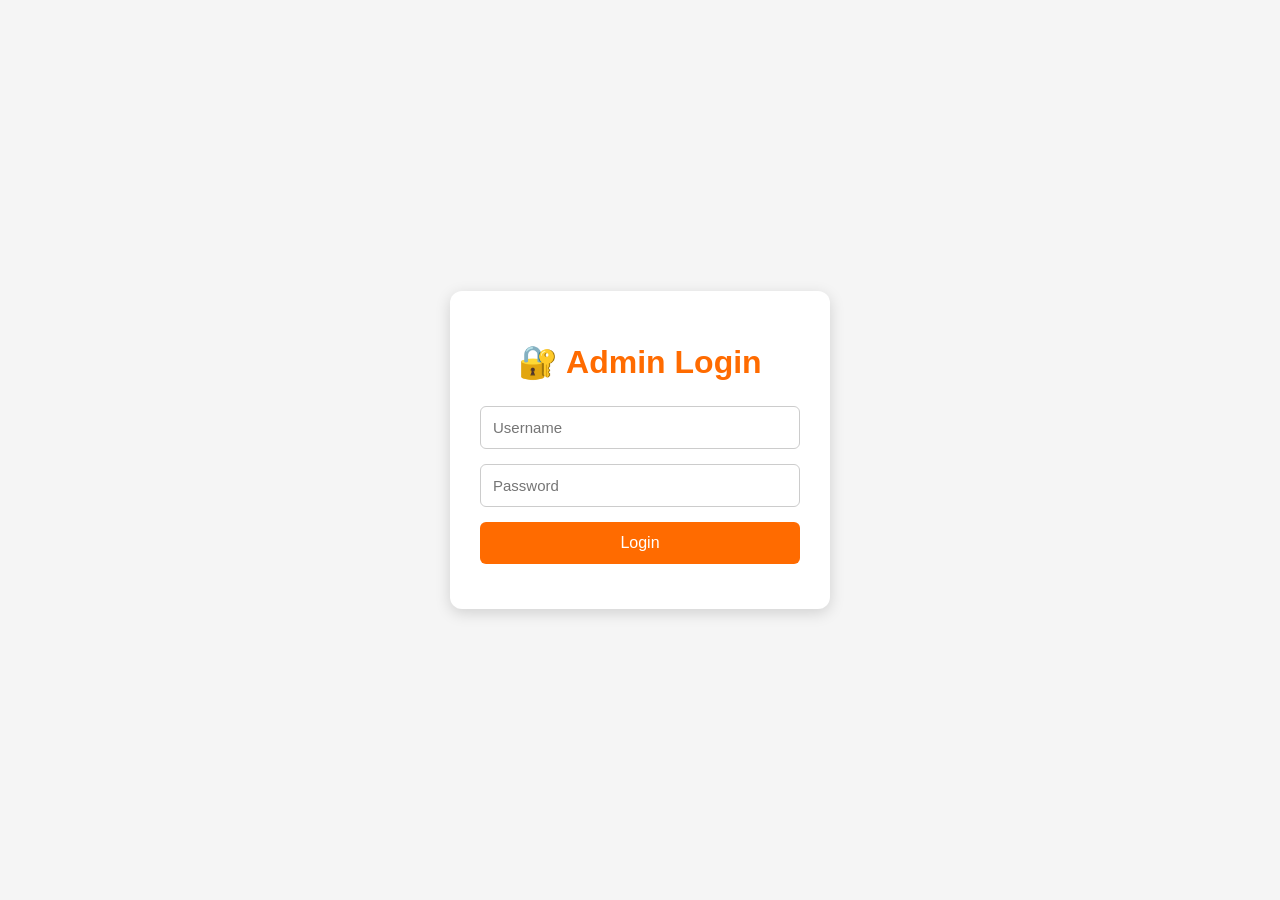
==== admin.html @ bb7f9548 "Add files via upload" ====
<!DOCTYPE html>

<script>
    const adminToken = localStorage.getItem("adminToken");

    if (!adminToken) {
        window.location.href = "admin-login.html";
    }
</script>

<html>

<head>

    <title>Call Assistant - Admin Dashboard</title>

    <style>

        body {
            font-family: Arial, sans-serif;
            margin: 0;
            padding: 20px;
            background: #f5f5f5;
        }

        h1 {
            text-align: center;
            color: #333;
        }

        h2 {
            color: #333;
        }

        table {
            width: 100%;
            border-collapse: collapse;
            background: white;
            margin-top: 20px;
        }

        th,
        td {
            border: 1px solid #ddd;
            padding: 12px;
            text-align: left;
        }

        th {
            background: #ff6b00;
            color: white;
        }

        tr:nth-child(even) {
            background: #f9f9f9;
        }

        #message,
        #userMessage {
            text-align: center;
            margin-top: 20px;
            font-size: 18px;
        }

        /* STATISTICS */

        #stats {
            display: flex;
            flex-wrap: wrap;
            justify-content: center;
            gap: 15px;
            margin: 25px 0;
        }

        .stat-card {
            width: 150px;
            padding: 20px;
            background: white;
            border-radius: 12px;
            text-align: center;
            font-size: 16px;
            box-shadow: 0 4px 12px rgba(0,0,0,0.12);
        }

        .stat-card strong {
            font-size: 28px;
            color: #ff6b00;
        }

        /* BUTTONS */

        .main-button {
            display: block;
            margin: 15px auto;
            padding: 11px 22px;
            background: #ff6b00;
            color: white;
            border: none;
            border-radius: 7px;
            cursor: pointer;
            font-weight: bold;
            font-size: 15px;
        }

        .main-button:hover {
            background: #e85d00;
        }

        /* SEARCH */

        .search-box {
            width: 90%;
            max-width: 500px;
            padding: 12px;
            margin: 15px auto;
            display: block;
            border: 1px solid #ccc;
            border-radius: 6px;
            font-size: 16px;
        }

        /* NEW BOOKING FORM */

        #newBookingBox {
            display: none;
            max-width: 600px;
            margin: 25px auto;
            padding: 25px;
            background: white;
            border-radius: 15px;
            box-shadow: 0 4px 15px rgba(0,0,0,0.15);
        }

        #newBookingBox h2 {
            text-align: center;
            color: #ff6b00;
        }

        .booking-input {
            width: 100%;
            box-sizing: border-box;
            padding: 12px;
            margin: 8px 0;
            border: 1px solid #ccc;
            border-radius: 7px;
            font-size: 15px;
        }

        .booking-textarea {
            width: 100%;
            box-sizing: border-box;
            height: 90px;
            padding: 12px;
            margin: 8px 0;
            border: 1px solid #ccc;
            border-radius: 7px;
            font-size: 15px;
            resize: vertical;
        }

        .form-buttons {
            text-align: center;
            margin-top: 15px;
        }

        .save-button {
            background: #28a745;
            color: white;
            border: none;
            padding: 11px 20px;
            border-radius: 7px;
            cursor: pointer;
            font-weight: bold;
            margin: 5px;
        }

        .cancel-button {
            background: #dc3545;
            color: white;
            border: none;
            padding: 11px 20px;
            border-radius: 7px;
            cursor: pointer;
            font-weight: bold;
            margin: 5px;
        }

        /* MOBILE */

        @media (max-width: 700px) {

    body {
        padding: 10px;
    }

    h1 {
        font-size: 22px;
    }

    h2 {
        font-size: 20px;
    }

    #stats {
        display: grid;
        grid-template-columns: 1fr 1fr;
        gap: 10px;
    }

    .stat-card {
        width: auto;
        padding: 15px 8px;
        font-size: 13px;
    }

    .stat-card strong {
        font-size: 24px;
    }

    .main-button {
        width: 90%;
        font-size: 15px;
    }

    .search-box {
        width: 90%;
        font-size: 14px;
    }

    #newBookingBox {
        width: auto;
        margin: 20px 5px;
        padding: 18px;
    }

    .booking-input,
    .booking-textarea {
        font-size: 14px;
    }

    table {
        min-width: 900px;
    }

    th,
    td {
        padding: 8px;
        font-size: 13px;
    }

    .save-button,
    .cancel-button {
        width: 90%;
        margin: 5px auto;
    }

}
    </style>

</head>


<body>

    <h1>📋 Call Assistant - Admin Dashboard</h1>


    <!-- STATISTICS -->

    <div id="stats">

        <div class="stat-card">
            📋
            <br>
            <strong id="totalBookings">0</strong>
            <br>
            Total Bookings
        </div>

        <div class="stat-card">
            👥
            <br>
            <strong id="totalUsers">0</strong>
            <br>
            Total Users
        </div>

        <div class="stat-card">
            🟡
            <br>
            <strong id="pendingBookings">0</strong>
            <br>
            Pending
        </div>

        <div class="stat-card">
            🟢
            <br>
            <strong id="acceptedBookings">0</strong>
            <br>
            Accepted
        </div>

        <div class="stat-card">
            🔵
            <br>
            <strong id="completedBookings">0</strong>
            <br>
            Completed
        </div>

    </div>


    <!-- BUTTONS -->

    <button class="main-button" onclick="showNewBooking()">
        ➕ New Booking
    </button>

    <button class="main-button" onclick="logout()">
        🚪 Logout
    </button>


    <!-- NEW BOOKING FORM -->

    <div id="newBookingBox">

        <h2>➕ Create New Booking</h2>

        <form id="newBookingForm">

            <input
                type="text"
                id="newName"
                class="booking-input"
                placeholder="Customer Name"
                required
            >

            <input
                type="tel"
                id="newPhone"
                class="booking-input"
                placeholder="Phone Number"
                required
            >

            <select
                id="newService"
                class="booking-input"
                required
            >
                <option value="">Select Service</option>
                <option value="Shopping Assistance">
                    Shopping Assistance
                </option>
                <option value="Pick Up & Drop">
                    Pick Up & Drop
                </option>
                <option value="Home Assistance">
                    Home Assistance
                </option>
                <option value="Personal Tasks">
                    Personal Tasks
                </option>
            </select>

            <input
                type="date"
                id="newDate"
                class="booking-input"
                required
            >

            <input
                type="text"
                id="newLocation"
                class="booking-input"
                placeholder="Location"
                required
            >

            <textarea
                id="newRequest"
                class="booking-textarea"
                placeholder="Customer Request"
            ></textarea>

            <div class="form-buttons">

                <button
                    type="submit"
                    class="save-button"
                >
                    💾 Save Booking
                </button>

                <button
                    type="button"
                    class="cancel-button"
                    onclick="hideNewBooking()"
                >
                    ❌ Cancel
                </button>

            </div>

        </form>

    </div>


    <!-- BOOKINGS -->

    <div id="message">
        Loading bookings...
    </div>


    <input
        type="text"
        id="searchBooking"
        class="search-box"
        placeholder="🔎 Search by name, phone, service or location"
    >


    <div style="overflow-x:auto;">

        <table id="bookingTable">

            <thead>

                <tr>
                    <th>ID</th>
                    <th>Name</th>
                    <th>Phone</th>
                    <th>Service</th>
                    <th>Date</th>
                    <th>Location</th>
                    <th>Request</th>
                    <th>Status</th>
                    <th>Action</th>
                </tr>

            </thead>

            <tbody id="bookingBody">
            </tbody>

        </table>

    </div>


    <!-- REGISTERED USERS -->

    <h2 style="text-align:center; margin-top:40px;">
        👥 Registered Users
    </h2>


    <input
        type="text"
        id="searchUsers"
        class="search-box"
        placeholder="🔎 Search users by name, email or phone"
    >


    <div id="userMessage">
        Loading users...
    </div>


    <div style="overflow-x:auto;">

        <table id="userTable">

            <thead>

                <tr>
                    <th>ID</th>
                    <th>Name</th>
                    <th>Email</th>
                    <th>Phone</th>
                </tr>

            </thead>

            <tbody id="userBody">
            </tbody>

        </table>

    </div>


<script>


/* LOGOUT */

function logout() {

    localStorage.removeItem("adminToken");

    window.location.href = "admin-login.html";

}


/* SHOW NEW BOOKING */

function showNewBooking() {

    document.getElementById("newBookingBox").style.display = "block";

    document.getElementById("newBookingBox").scrollIntoView({
        behavior: "smooth"
    });

}


/* HIDE NEW BOOKING */

function hideNewBooking() {

    document.getElementById("newBookingBox").style.display = "none";

}


/* CREATE NEW BOOKING */

document.getElementById("newBookingForm").addEventListener(
    "submit",
    async function(event) {

        event.preventDefault();

        const name =
            document.getElementById("newName").value;

        const phone =
            document.getElementById("newPhone").value;

        const service =
            document.getElementById("newService").value;

        const date =
            document.getElementById("newDate").value;

        const location =
            document.getElementById("newLocation").value;

        const request =
            document.getElementById("newRequest").value;


        try {

            const response = await fetch(
                "https://call-assistant-backend.onrender.com/bookings",
                {
                    method: "POST",

                    headers: {
                        "Content-Type": "application/json"
                    },

                    body: JSON.stringify({
                        name: name,
                        phone: phone,
                        service: service,
                        date: date,
                        location: location,
                        request: request
                    })
                }
            );


            const data = await response.json();


            if (data.success) {

                alert("✅ New booking created successfully!");

                document
                    .getElementById("newBookingForm")
                    .reset();

                hideNewBooking();

                loadBookings();

                loadStatistics();

            } else {

                alert(
                    data.message ||
                    "Booking could not be created."
                );

            }


        } catch (error) {

            console.error(error);

            alert(
                "❌ Could not connect to server."
            );

        }

    }
);


/* LOAD BOOKINGS */

async function loadBookings() {

    try {

        const response = await fetch(
            "https://call-assistant-backend.onrender.com/bookings",
            {
                headers: {
                    "Authorization":
                        "Bearer " +
                        localStorage.getItem("adminToken")
                }
            }
        );


        const data = await response.json();


        const tableBody =
            document.getElementById("bookingBody");

        const message =
            document.getElementById("message");


        tableBody.innerHTML = "";


        if (data.success) {

            message.innerText = "";


            data.bookings.forEach(booking => {

                const row =
                    document.createElement("tr");


                const currentStatus =
                    booking.status || "Pending";


                row.innerHTML = `

                    <td>${booking.id}</td>

                    <td>${booking.name}</td>

                    <td>${booking.phone}</td>

                    <td>${booking.service}</td>

                    <td>${booking.date}</td>

                    <td>${booking.location}</td>

                    <td>${booking.request || ""}</td>

                    <td>

                        <select
                            onchange="updateStatus(
                                ${booking.id},
                                this.value
                            )"
                        >

                            <option
                                value="Pending"
                                ${currentStatus === "Pending" ? "selected" : ""}
                            >
                                🟡 Pending
                            </option>

                            <option
                                value="Accepted"
                                ${currentStatus === "Accepted" ? "selected" : ""}
                            >
                                🟢 Accepted
                            </option>

                            <option
                                value="Completed"
                                ${currentStatus === "Completed" ? "selected" : ""}
                            >
                                🔵 Completed
                            </option>

                        </select>

                    </td>

                    <td>

                        <button
                            onclick="deleteBooking(${booking.id})"
                            style="
                                background:#dc3545;
                                color:white;
                                border:none;
                                padding:7px 10px;
                                border-radius:5px;
                                cursor:pointer;
                            "
                        >
                            🗑️ Delete
                        </button>

                    </td>

                `;


                tableBody.appendChild(row);

            });


        } else {

            message.innerText =
                "Unable to load bookings.";

        }


    } catch (error) {

        console.error(error);

        document.getElementById("message").innerText =
            "Error connecting to server.";

    }

}


/* BOOKING SEARCH */

document
    .getElementById("searchBooking")
    .addEventListener("input", function() {

        const searchText =
            this.value.toLowerCase();

        const rows =
            document.querySelectorAll(
                "#bookingBody tr"
            );


        rows.forEach(row => {

            const rowText =
                row.innerText.toLowerCase();

            row.style.display =
                rowText.includes(searchText)
                    ? ""
                    : "none";

        });

    });


/* UPDATE STATUS */

async function updateStatus(id, status) {

    const token =
        localStorage.getItem("adminToken");


    try {

        const response = await fetch(

            "https://call-assistant-backend.onrender.com/bookings/"
            + id
            + "/status",

            {
                method: "PUT",

                headers: {
                    "Content-Type": "application/json",
                    "Authorization":
                        "Bearer " + token
                },

                body: JSON.stringify({
                    status: status
                })

            }

        );


        const data =
            await response.json();


        if (data.success) {

            loadStatistics();

        } else {

            alert("Status update failed.");

        }


    } catch (error) {

        console.error(error);

        alert("Status update failed.");

    }

}


/* DELETE BOOKING */

async function deleteBooking(id) {

    const confirmDelete =
        confirm(
            "Are you sure you want to delete this booking?"
        );


    if (!confirmDelete) {
        return;
    }


    const token =
        localStorage.getItem("adminToken");


    try {

        const response = await fetch(

            "https://call-assistant-backend.onrender.com/bookings/"
            + id,

            {
                method: "DELETE",

                headers: {
                    "Authorization":
                        "Bearer " + token
                }
            }

        );


        const data =
            await response.json();


        if (data.success) {

            alert(
                "✅ Booking deleted successfully!"
            );

            loadBookings();

            loadStatistics();

        } else {

            alert("Delete failed.");

        }


    } catch (error) {

        console.error(error);

        alert("Delete failed.");

    }

}


/* LOAD REGISTERED USERS */

async function loadUsers() {

    try {

        const response = await fetch(
            "https://call-assistant-backend.onrender.com/users",
            {
                headers: {
                    "Authorization":
                        "Bearer " +
                        localStorage.getItem("adminToken")
                }
            }
        );


        const data =
            await response.json();


        const userBody =
            document.getElementById("userBody");

        const userMessage =
            document.getElementById("userMessage");


        userBody.innerHTML = "";


        if (data.success) {

            userMessage.innerText = "";


            data.users.forEach(user => {

                const row =
                    document.createElement("tr");


                row.innerHTML = `

                    <td>${user.id}</td>

                    <td>${user.name}</td>

                    <td>${user.email}</td>

                    <td>${user.phone}</td>

                `;


                userBody.appendChild(row);

            });


        } else {

            userMessage.innerText =
                "Unable to load users.";

        }


    } catch (error) {

        console.error(error);

        document.getElementById("userMessage").innerText =
            "Error connecting to server.";

    }

}


/* USER SEARCH */

document
    .getElementById("searchUsers")
    .addEventListener("input", function() {

        const searchText =
            this.value.toLowerCase();

        const rows =
            document.querySelectorAll(
                "#userBody tr"
            );


        rows.forEach(row => {

            const rowText =
                row.innerText.toLowerCase();

            row.style.display =
                rowText.includes(searchText)
                    ? ""
                    : "none";

        });

    });


/* STATISTICS */

async function loadStatistics() {

    const token =
        localStorage.getItem("adminToken");


    try {

        const bookingResponse =
            await fetch(
                "https://call-assistant-backend.onrender.com/bookings",
                {
                    headers: {
                        "Authorization":
                            "Bearer " + token
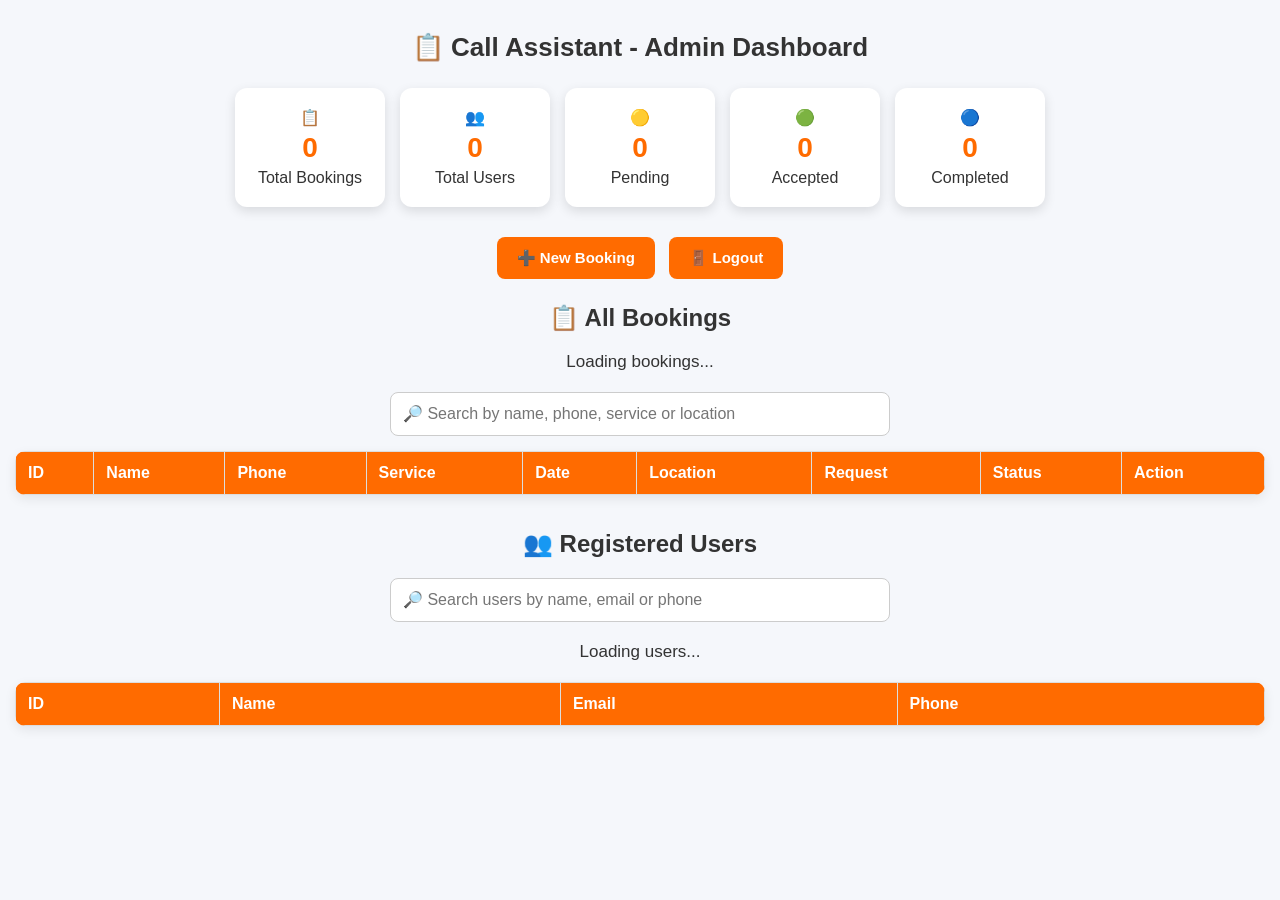
==== commit 1cb0d5f3: "Update admin.html" ====
--- a/admin.html
+++ b/admin.html
@@ -1,65 +1,55 @@
 <!DOCTYPE html>
-
-<script>
-    const adminToken = localStorage.getItem("adminToken");
-
-    if (!adminToken) {
-        window.location.href = "admin-login.html";
-    }
-</script>
-
 <html>
-
 <head>
-
     <title>Call Assistant - Admin Dashboard</title>
 
+    <meta name="viewport" content="width=device-width, initial-scale=1.0">
+
     <style>
+
+        * {
+            box-sizing: border-box;
+        }
 
         body {
             font-family: Arial, sans-serif;
             margin: 0;
-            padding: 20px;
-            background: #f5f5f5;
+            padding: 15px;
+            background: #f5f7fb;
+            color: #333;
         }
 
         h1 {
             text-align: center;
             color: #333;
+            font-size: 26px;
         }
 
         h2 {
             color: #333;
         }
 
-        table {
-            width: 100%;
-            border-collapse: collapse;
-            background: white;
-            margin-top: 20px;
-        }
-
-        th,
-        td {
-            border: 1px solid #ddd;
-            padding: 12px;
-            text-align: left;
-        }
-
-        th {
+        /* TOP BUTTONS */
+
+        .top-buttons {
+            text-align: center;
+            margin: 20px 0;
+        }
+
+        .top-buttons button {
             background: #ff6b00;
             color: white;
-        }
-
-        tr:nth-child(even) {
-            background: #f9f9f9;
-        }
-
-        #message,
-        #userMessage {
-            text-align: center;
-            margin-top: 20px;
-            font-size: 18px;
+            border: none;
+            padding: 12px 20px;
+            margin: 5px;
+            border-radius: 8px;
+            cursor: pointer;
+            font-weight: bold;
+            font-size: 15px;
+        }
+
+        .top-buttons button:hover {
+            background: #e85d00;
         }
 
         /* STATISTICS */
@@ -83,27 +73,18 @@
         }
 
         .stat-card strong {
+            display: inline-block;
+            margin: 5px 0;
             font-size: 28px;
             color: #ff6b00;
         }
 
-        /* BUTTONS */
-
-        .main-button {
-            display: block;
-            margin: 15px auto;
-            padding: 11px 22px;
-            background: #ff6b00;
-            color: white;
-            border: none;
-            border-radius: 7px;
-            cursor: pointer;
-            font-weight: bold;
-            font-size: 15px;
-        }
-
-        .main-button:hover {
-            background: #e85d00;
+        /* MESSAGES */
+
+        .message {
+            text-align: center;
+            margin: 20px 0;
+            font-size: 17px;
         }
 
         /* SEARCH */
@@ -115,155 +96,120 @@
             margin: 15px auto;
             display: block;
             border: 1px solid #ccc;
+            border-radius: 8px;
+            font-size: 16px;
+        }
+
+        /* TABLE */
+
+        .table-container {
+            width: 100%;
+            overflow-x: auto;
+            background: white;
+            border-radius: 10px;
+            box-shadow: 0 4px 12px rgba(0,0,0,0.08);
+            margin-bottom: 35px;
+        }
+
+        table {
+            width: 100%;
+            min-width: 900px;
+            border-collapse: collapse;
+            background: white;
+        }
+
+        th,
+        td {
+            border: 1px solid #ddd;
+            padding: 12px;
+            text-align: left;
+            white-space: nowrap;
+        }
+
+        th {
+            background: #ff6b00;
+            color: white;
+        }
+
+        tr:nth-child(even) {
+            background: #f9f9f9;
+        }
+
+        /* STATUS SELECT */
+
+        select {
+            padding: 7px;
             border-radius: 6px;
-            font-size: 16px;
-        }
-
-        /* NEW BOOKING FORM */
-
-        #newBookingBox {
-            display: none;
-            max-width: 600px;
-            margin: 25px auto;
-            padding: 25px;
-            background: white;
-            border-radius: 15px;
-            box-shadow: 0 4px 15px rgba(0,0,0,0.15);
-        }
-
-        #newBookingBox h2 {
-            text-align: center;
-            color: #ff6b00;
-        }
-
-        .booking-input {
-            width: 100%;
-            box-sizing: border-box;
-            padding: 12px;
-            margin: 8px 0;
             border: 1px solid #ccc;
-            border-radius: 7px;
-            font-size: 15px;
-        }
-
-        .booking-textarea {
-            width: 100%;
-            box-sizing: border-box;
-            height: 90px;
-            padding: 12px;
-            margin: 8px 0;
-            border: 1px solid #ccc;
-            border-radius: 7px;
-            font-size: 15px;
-            resize: vertical;
-        }
-
-        .form-buttons {
-            text-align: center;
-            margin-top: 15px;
-        }
-
-        .save-button {
-            background: #28a745;
-            color: white;
-            border: none;
-            padding: 11px 20px;
-            border-radius: 7px;
             cursor: pointer;
-            font-weight: bold;
-            margin: 5px;
-        }
-
-        .cancel-button {
+        }
+
+        /* DELETE BUTTON */
+
+        .delete-button {
             background: #dc3545;
             color: white;
             border: none;
-            padding: 11px 20px;
-            border-radius: 7px;
+            padding: 7px 10px;
+            border-radius: 5px;
             cursor: pointer;
-            font-weight: bold;
-            margin: 5px;
+        }
+
+        .delete-button:hover {
+            background: #bb2d3b;
         }
 
         /* MOBILE */
 
-        @media (max-width: 700px) {
-
-    body {
-        padding: 10px;
-    }
-
-    h1 {
-        font-size: 22px;
-    }
-
-    h2 {
-        font-size: 20px;
-    }
-
-    #stats {
-        display: grid;
-        grid-template-columns: 1fr 1fr;
-        gap: 10px;
-    }
-
-    .stat-card {
-        width: auto;
-        padding: 15px 8px;
-        font-size: 13px;
-    }
-
-    .stat-card strong {
-        font-size: 24px;
-    }
-
-    .main-button {
-        width: 90%;
-        font-size: 15px;
-    }
-
-    .search-box {
-        width: 90%;
-        font-size: 14px;
-    }
-
-    #newBookingBox {
-        width: auto;
-        margin: 20px 5px;
-        padding: 18px;
-    }
-
-    .booking-input,
-    .booking-textarea {
-        font-size: 14px;
-    }
-
-    table {
-        min-width: 900px;
-    }
-
-    th,
-    td {
-        padding: 8px;
-        font-size: 13px;
-    }
-
-    .save-button,
-    .cancel-button {
-        width: 90%;
-        margin: 5px auto;
-    }
-
-}
+        @media (max-width: 600px) {
+
+            body {
+                padding: 10px;
+            }
+
+            h1 {
+                font-size: 22px;
+            }
+
+            h2 {
+                font-size: 21px;
+            }
+
+            #stats {
+                gap: 10px;
+            }
+
+            .stat-card {
+                width: 135px;
+                padding: 15px 8px;
+                font-size: 14px;
+            }
+
+            .stat-card strong {
+                font-size: 24px;
+            }
+
+            .top-buttons button {
+                width: 90%;
+                max-width: 300px;
+            }
+
+            .search-box {
+                width: 95%;
+            }
+
+            th,
+            td {
+                padding: 10px;
+            }
+        }
+
     </style>
-
 </head>
 
-
 <body>
 
     <h1>📋 Call Assistant - Admin Dashboard</h1>
-
 
     <!-- STATISTICS -->
 
@@ -314,110 +260,28 @@
 
     <!-- BUTTONS -->
 
-    <button class="main-button" onclick="showNewBooking()">
-        ➕ New Booking
-    </button>
-
-    <button class="main-button" onclick="logout()">
-        🚪 Logout
-    </button>
-
-
-    <!-- NEW BOOKING FORM -->
-
-    <div id="newBookingBox">
-
-        <h2>➕ Create New Booking</h2>
-
-        <form id="newBookingForm">
-
-            <input
-                type="text"
-                id="newName"
-                class="booking-input"
-                placeholder="Customer Name"
-                required
-            >
-
-            <input
-                type="tel"
-                id="newPhone"
-                class="booking-input"
-                placeholder="Phone Number"
-                required
-            >
-
-            <select
-                id="newService"
-                class="booking-input"
-                required
-            >
-                <option value="">Select Service</option>
-                <option value="Shopping Assistance">
-                    Shopping Assistance
-                </option>
-                <option value="Pick Up & Drop">
-                    Pick Up & Drop
-                </option>
-                <option value="Home Assistance">
-                    Home Assistance
-                </option>
-                <option value="Personal Tasks">
-                    Personal Tasks
-                </option>
-            </select>
-
-            <input
-                type="date"
-                id="newDate"
-                class="booking-input"
-                required
-            >
-
-            <input
-                type="text"
-                id="newLocation"
-                class="booking-input"
-                placeholder="Location"
-                required
-            >
-
-            <textarea
-                id="newRequest"
-                class="booking-textarea"
-                placeholder="Customer Request"
-            ></textarea>
-
-            <div class="form-buttons">
-
-                <button
-                    type="submit"
-                    class="save-button"
-                >
-                    💾 Save Booking
-                </button>
-
-                <button
-                    type="button"
-                    class="cancel-button"
-                    onclick="hideNewBooking()"
-                >
-                    ❌ Cancel
-                </button>
-
-            </div>
-
-        </form>
+    <div class="top-buttons">
+
+        <button onclick="newBooking()">
+            ➕ New Booking
+        </button>
+
+        <button onclick="logout()">
+            🚪 Logout
+        </button>
 
     </div>
 
 
     <!-- BOOKINGS -->
 
-    <div id="message">
+    <h2 style="text-align:center;">
+        📋 All Bookings
+    </h2>
+
+    <div id="message" class="message">
         Loading bookings...
     </div>
-
 
     <input
         type="text"
@@ -426,8 +290,7 @@
         placeholder="🔎 Search by name, phone, service or location"
     >
 
-
-    <div style="overflow-x:auto;">
+    <div class="table-container">
 
         <table id="bookingTable">
 
@@ -447,20 +310,18 @@
 
             </thead>
 
-            <tbody id="bookingBody">
-            </tbody>
+            <tbody id="bookingBody"></tbody>
 
         </table>
 
     </div>
 
 
-    <!-- REGISTERED USERS -->
-
-    <h2 style="text-align:center; margin-top:40px;">
+    <!-- USERS -->
+
+    <h2 style="text-align:center;">
         👥 Registered Users
     </h2>
-
 
     <input
         type="text"
@@ -469,13 +330,11 @@
         placeholder="🔎 Search users by name, email or phone"
     >
 
-
-    <div id="userMessage">
+    <div id="userMessage" class="message">
         Loading users...
     </div>
 
-
-    <div style="overflow-x:auto;">
+    <div class="table-container">
 
         <table id="userTable">
 
@@ -490,8 +349,7 @@
 
             </thead>
 
-            <tbody id="userBody">
-            </tbody>
+            <tbody id="userBody"></tbody>
 
         </table>
 
@@ -500,219 +358,175 @@
 
 <script>
 
-
-/* LOGOUT */
+const BACKEND =
+    "https://call-assistant-backend.onrender.com";
+
+
+/* =========================
+   CHECK ADMIN LOGIN
+========================= */
+
+const adminToken =
+    localStorage.getItem("adminToken");
+
+if (!adminToken) {
+
+    window.location.replace("admin-login.html");
+
+}
+
+
+/* =========================
+   LOGOUT
+========================= */
 
 function logout() {
 
     localStorage.removeItem("adminToken");
 
-    window.location.href = "admin-login.html";
+    window.location.replace("admin-login.html");
 
 }
 
 
-/* SHOW NEW BOOKING */
-
-function showNewBooking() {
-
-    document.getElementById("newBookingBox").style.display = "block";
-
-    document.getElementById("newBookingBox").scrollIntoView({
-        behavior: "smooth"
-    });
+/* =========================
+   NEW BOOKING
+========================= */
+
+function newBooking() {
+
+    window.location.href = "index.html#booking";
 
 }
 
 
-/* HIDE NEW BOOKING */
-
-function hideNewBooking() {
-
-    document.getElementById("newBookingBox").style.display = "none";
-
-}
-
-
-/* CREATE NEW BOOKING */
-
-document.getElementById("newBookingForm").addEventListener(
-    "submit",
-    async function(event) {
-
-        event.preventDefault();
-
-        const name =
-            document.getElementById("newName").value;
-
-        const phone =
-            document.getElementById("newPhone").value;
-
-        const service =
-            document.getElementById("newService").value;
-
-        const date =
-            document.getElementById("newDate").value;
-
-        const location =
-            document.getElementById("newLocation").value;
-
-        const request =
-            document.getElementById("newRequest").value;
-
-
-        try {
-
-            const response = await fetch(
-                "https://call-assistant-backend.onrender.com/bookings",
-                {
-                    method: "POST",
-
-                    headers: {
-                        "Content-Type": "application/json"
-                    },
-
-                    body: JSON.stringify({
-                        name: name,
-                        phone: phone,
-                        service: service,
-                        date: date,
-                        location: location,
-                        request: request
-                    })
-                }
-            );
-
-
-            const data = await response.json();
-
-
-            if (data.success) {
-
-                alert("✅ New booking created successfully!");
-
-                document
-                    .getElementById("newBookingForm")
-                    .reset();
-
-                hideNewBooking();
-
-                loadBookings();
-
-                loadStatistics();
-
-            } else {
-
-                alert(
-                    data.message ||
-                    "Booking could not be created."
-                );
-
-            }
-
-
-        } catch (error) {
-
-            console.error(error);
-
-            alert(
-                "❌ Could not connect to server."
-            );
-
-        }
-
-    }
-);
-
-
-/* LOAD BOOKINGS */
+/* =========================
+   LOAD BOOKINGS
+========================= */
 
 async function loadBookings() {
 
+    const message =
+        document.getElementById("message");
+
+    const tableBody =
+        document.getElementById("bookingBody");
+
+    message.innerText =
+        "Loading bookings...";
+
+    tableBody.innerHTML = "";
+
     try {
 
         const response = await fetch(
-            "https://call-assistant-backend.onrender.com/bookings",
+            BACKEND + "/bookings",
             {
+                method: "GET",
                 headers: {
                     "Authorization":
-                        "Bearer " +
-                        localStorage.getItem("adminToken")
+                        "Bearer " + adminToken
                 }
             }
         );
 
-
-        const data = await response.json();
-
-
-        const tableBody =
-            document.getElementById("bookingBody");
-
-        const message =
-            document.getElementById("message");
-
-
-        tableBody.innerHTML = "";
-
-
-        if (data.success) {
-
-            message.innerText = "";
-
-
-            data.bookings.forEach(booking => {
+        if (!response.ok) {
+
+            if (response.status === 401) {
+
+                logout();
+                return;
+
+            }
+
+            throw new Error(
+                "Server returned " +
+                response.status
+            );
+        }
+
+        const data =
+            await response.json();
+
+        if (!data.success) {
+
+            message.innerText =
+                data.message ||
+                "Unable to load bookings.";
+
+            return;
+        }
+
+
+        if (data.bookings.length === 0) {
+
+            message.innerText =
+                "No bookings available.";
+
+            return;
+        }
+
+
+        message.innerText = "";
+
+
+        data.bookings.forEach(
+            booking => {
 
                 const row =
                     document.createElement("tr");
 
 
-                const currentStatus =
-                    booking.status || "Pending";
-
-
                 row.innerHTML = `
 
                     <td>${booking.id}</td>
 
-                    <td>${booking.name}</td>
-
-                    <td>${booking.phone}</td>
-
-                    <td>${booking.service}</td>
-
-                    <td>${booking.date}</td>
-
-                    <td>${booking.location}</td>
+                    <td>${booking.name || ""}</td>
+
+                    <td>${booking.phone || ""}</td>
+
+                    <td>${booking.service || ""}</td>
+
+                    <td>${booking.date || ""}</td>
+
+                    <td>${booking.location || ""}</td>
 
                     <td>${booking.request || ""}</td>
 
                     <td>
 
                         <select
-                            onchange="updateStatus(
+                            onchange="
+                            updateStatus(
                                 ${booking.id},
                                 this.value
-                            )"
+                            )
+                            "
                         >
 
                             <option
                                 value="Pending"
-                                ${currentStatus === "Pending" ? "selected" : ""}
+                                ${booking.status === "Pending"
+                                ? "selected"
+                                : ""}
                             >
                                 🟡 Pending
                             </option>
 
                             <option
                                 value="Accepted"
-                                ${currentStatus === "Accepted" ? "selected" : ""}
+                                ${booking.status === "Accepted"
+                                ? "selected"
+                                : ""}
                             >
                                 🟢 Accepted
                             </option>
 
                             <option
                                 value="Completed"
-                                ${currentStatus === "Completed" ? "selected" : ""}
+                                ${booking.status === "Completed"
+                                ? "selected"
+                                : ""}
                             >
                                 🔵 Completed
                             </option>
@@ -724,14 +538,11 @@
                     <td>
 
                         <button
-                            onclick="deleteBooking(${booking.id})"
-                            style="
-                                background:#dc3545;
-                                color:white;
-                                border:none;
-                                padding:7px 10px;
-                                border-radius:5px;
-                                cursor:pointer;
+                            class="delete-button"
+                            onclick="
+                            deleteBooking(
+                                ${booking.id}
+                            )
                             "
                         >
                             🗑️ Delete
@@ -744,34 +555,202 @@
 
                 tableBody.appendChild(row);
 
-            });
-
-
-        } else {
-
-            message.innerText =
-                "Unable to load bookings.";
-
-        }
-
-
-    } catch (error) {
+            }
+        );
+
+    }
+
+    catch (error) {
+
+        console.error(
+            "Booking error:",
+            error
+        );
+
+        message.innerText =
+            "❌ Could not connect to server.";
+
+    }
+
+}
+
+
+/* =========================
+   UPDATE STATUS
+========================= */
+
+async function updateStatus(
+    id,
+    status
+) {
+
+    try {
+
+        const response =
+            await fetch(
+                BACKEND +
+                "/bookings/" +
+                id +
+                "/status",
+                {
+                    method: "PUT",
+
+                    headers: {
+                        "Content-Type":
+                            "application/json",
+
+                        "Authorization":
+                            "Bearer " +
+                            adminToken
+                    },
+
+                    body:
+                        JSON.stringify({
+                            status: status
+                        })
+                }
+            );
+
+
+        if (response.status === 401) {
+
+            logout();
+            return;
+
+        }
+
+
+        const data =
+            await response.json();
+
+
+        if (data.success) {
+
+            alert(
+                "✅ Status updated successfully!"
+            );
+
+            loadBookings();
+            loadStatistics();
+
+        }
+
+        else {
+
+            alert(
+                data.message ||
+                "Status update failed."
+            );
+
+        }
+
+    }
+
+    catch (error) {
 
         console.error(error);
 
-        document.getElementById("message").innerText =
-            "Error connecting to server.";
+        alert(
+            "❌ Status update failed."
+        );
 
     }
 
 }
 
 
-/* BOOKING SEARCH */
+/* =========================
+   DELETE BOOKING
+========================= */
+
+async function deleteBooking(id) {
+
+    const confirmDelete =
+        confirm(
+            "Are you sure you want to delete this booking?"
+        );
+
+
+    if (!confirmDelete) {
+        return;
+    }
+
+
+    try {
+
+        const response =
+            await fetch(
+                BACKEND +
+                "/bookings/" +
+                id,
+                {
+                    method: "DELETE",
+
+                    headers: {
+                        "Authorization":
+                            "Bearer " +
+                            adminToken
+                    }
+                }
+            );
+
+
+        if (response.status === 401) {
+
+            logout();
+            return;
+
+        }
+
+
+        const data =
+            await response.json();
+
+
+        if (data.success) {
+
+            alert(
+                "✅ Booking deleted successfully!"
+            );
+
+            loadBookings();
+            loadStatistics();
+
+        }
+
+        else {
+
+            alert(
+                data.message ||
+                "Delete failed."
+            );
+
+        }
+
+    }
+
+    catch (error) {
+
+        console.error(error);
+
+        alert(
+            "❌ Delete failed."
+        );
+
+    }
+
+}
+
+
+/* =========================
+   SEARCH BOOKINGS
+========================= */
 
 document
-    .getElementById("searchBooking")
-    .addEventListener("input", function() {
+.getElementById("searchBooking")
+.addEventListener(
+    "input",
+    function () {
 
         const searchText =
             this.value.toLowerCase();
@@ -782,237 +761,166 @@
             );
 
 
-        rows.forEach(row => {
-
-            const rowText =
-                row.innerText.toLowerCase();
-
-            row.style.display =
-                rowText.includes(searchText)
+        rows.forEach(
+            row => {
+
+                const rowText =
+                    row.innerText.toLowerCase();
+
+
+                row.style.display =
+                    rowText.includes(
+                        searchText
+                    )
                     ? ""
                     : "none";
 
-        });
-
-    });
-
-
-/* UPDATE STATUS */
-
-async function updateStatus(id, status) {
-
-    const token =
-        localStorage.getItem("adminToken");
+            }
+        );
+
+    }
+);
+
+
+/* =========================
+   LOAD USERS
+========================= */
+
+async function loadUsers() {
+
+    const userMessage =
+        document.getElementById(
+            "userMessage"
+        );
+
+    const userBody =
+        document.getElementById(
+            "userBody"
+        );
+
+
+    userMessage.innerText =
+        "Loading users...";
+
+    userBody.innerHTML = "";
 
 
     try {
 
-        const response = await fetch(
-
-            "https://call-assistant-backend.onrender.com/bookings/"
-            + id
-            + "/status",
-
-            {
-                method: "PUT",
-
-                headers: {
-                    "Content-Type": "application/json",
-                    "Authorization":
-                        "Bearer " + token
-                },
-
-                body: JSON.stringify({
-                    status: status
-                })
-
-            }
-
-        );
+        const response =
+            await fetch(
+                BACKEND + "/users",
+                {
+                    method: "GET",
+
+                    headers: {
+                        "Authorization":
+                            "Bearer " +
+                            adminToken
+                    }
+                }
+            );
+
+
+        if (response.status === 401) {
+
+            logout();
+            return;
+
+        }
+
+
+        if (!response.ok) {
+
+            throw new Error(
+                "Server returned " +
+                response.status
+            );
+
+        }
 
 
         const data =
             await response.json();
 
 
-        if (data.success) {
-
-            loadStatistics();
-
-        } else {
-
-            alert("Status update failed.");
-
-        }
-
-
-    } catch (error) {
-
-        console.error(error);
-
-        alert("Status update failed.");
+        if (!data.success) {
+
+            userMessage.innerText =
+                data.message ||
+                "Unable to load users.";
+
+            return;
+
+        }
+
+
+        if (data.users.length === 0) {
+
+            userMessage.innerText =
+                "No registered users.";
+
+            return;
+
+        }
+
+
+        userMessage.innerText = "";
+
+
+        data.users.forEach(
+            user => {
+
+                const row =
+                    document.createElement(
+                        "tr"
+                    );
+
+
+                row.innerHTML = `
+
+                    <td>${user.id}</td>
+
+                    <td>${user.name || ""}</td>
+
+                    <td>${user.email || ""}</td>
+
+                    <td>${user.phone || ""}</td>
+
+                `;
+
+
+                userBody.appendChild(row);
+
+            }
+        );
+
+    }
+
+    catch (error) {
+
+        console.error(
+            "Users error:",
+            error
+        );
+
+        userMessage.innerText =
+            "❌ Could not connect to server.";
 
     }
 
 }
 
 
-/* DELETE BOOKING */
-
-async function deleteBooking(id) {
-
-    const confirmDelete =
-        confirm(
-            "Are you sure you want to delete this booking?"
-        );
-
-
-    if (!confirmDelete) {
-        return;
-    }
-
-
-    const token =
-        localStorage.getItem("adminToken");
-
-
-    try {
-
-        const response = await fetch(
-
-            "https://call-assistant-backend.onrender.com/bookings/"
-            + id,
-
-            {
-                method: "DELETE",
-
-                headers: {
-                    "Authorization":
-                        "Bearer " + token
-                }
-            }
-
-        );
-
-
-        const data =
-            await response.json();
-
-
-        if (data.success) {
-
-            alert(
-                "✅ Booking deleted successfully!"
-            );
-
-            loadBookings();
-
-            loadStatistics();
-
-        } else {
-
-            alert("Delete failed.");
-
-        }
-
-
-    } catch (error) {
-
-        console.error(error);
-
-        alert("Delete failed.");
-
-    }
-
-}
-
-
-/* LOAD REGISTERED USERS */
-
-async function loadUsers() {
-
-    try {
-
-        const response = await fetch(
-            "https://call-assistant-backend.onrender.com/users",
-            {
-                headers: {
-                    "Authorization":
-                        "Bearer " +
-                        localStorage.getItem("adminToken")
-                }
-            }
-        );
-
-
-        const data =
-            await response.json();
-
-
-        const userBody =
-            document.getElementById("userBody");
-
-        const userMessage =
-            document.getElementById("userMessage");
-
-
-        userBody.innerHTML = "";
-
-
-        if (data.success) {
-
-            userMessage.innerText = "";
-
-
-            data.users.forEach(user => {
-
-                const row =
-                    document.createElement("tr");
-
-
-                row.innerHTML = `
-
-                    <td>${user.id}</td>
-
-                    <td>${user.name}</td>
-
-                    <td>${user.email}</td>
-
-                    <td>${user.phone}</td>
-
-                `;
-
-
-                userBody.appendChild(row);
-
-            });
-
-
-        } else {
-
-            userMessage.innerText =
-                "Unable to load users.";
-
-        }
-
-
-    } catch (error) {
-
-        console.error(error);
-
-        document.getElementById("userMessage").innerText =
-            "Error connecting to server.";
-
-    }
-
-}
-
-
-/* USER SEARCH */
+/* =========================
+   SEARCH USERS
+========================= */
 
 document
-    .getElementById("searchUsers")
-    .addEventListener("input", function() {
+.getElementById("searchUsers")
+.addEventListener(
+    "input",
+    function () {
 
         const searchText =
             this.value.toLowerCase();
@@ -1023,35 +931,143 @@
             );
 
 
-        rows.forEach(row => {
-
-            const rowText =
-                row.innerText.toLowerCase();
-
-            row.style.display =
-                rowText.includes(searchText)
+        rows.forEach(
+            row => {
+
+                const rowText =
+                    row.innerText.toLowerCase();
+
+
+                row.style.display =
+                    rowText.includes(
+                        searchText
+                    )
                     ? ""
                     : "none";
 
-        });
-
-    });
-
-
-/* STATISTICS */
+            }
+        );
+
+    }
+);
+
+
+/* =========================
+   STATISTICS
+========================= */
 
 async function loadStatistics() {
 
-    const token =
-        localStorage.getItem("adminToken");
-
-
     try {
 
-        const bookingResponse =
+        const response =
             await fetch(
-                "https://call-assistant-backend.onrender.com/bookings",
+                BACKEND + "/bookings",
                 {
                     headers: {
                         "Authorization":
-                            "Bearer " + token+                            "Bearer " +
+                            adminToken
+                    }
+                }
+            );
+
+
+        if (response.status === 401) {
+
+            logout();
+            return;
+
+        }
+
+
+        const data =
+            await response.json();
+
+
+        if (data.success) {
+
+            const bookings =
+                data.bookings;
+
+
+            document
+            .getElementById(
+                "totalBookings"
+            )
+            .innerText =
+                bookings.length;
+
+
+            document
+            .getElementById(
+                "pendingBookings"
+            )
+            .innerText =
+                bookings.filter(
+                    b =>
+                    b.status === "Pending"
+                ).length;
+
+
+            document
+            .getElementById(
+                "acceptedBookings"
+            )
+            .innerText =
+                bookings.filter(
+                    b =>
+                    b.status === "Accepted"
+                ).length;
+
+
+            document
+            .getElementById(
+                "completedBookings"
+            )
+            .innerText =
+                bookings.filter(
+                    b =>
+                    b.status === "Completed"
+                ).length;
+
+        }
+
+
+        const userResponse =
+            await fetch(
+                BACKEND + "/users",
+                {
+                    headers: {
+                        "Authorization":
+                            "Bearer " +
+                            adminToken
+                    }
+                }
+            );
+
+
+        if (userResponse.status === 401) {
+
+            logout();
+            return;
+
+        }
+
+
+        const userData =
+            await userResponse.json();
+
+
+        if (userData.success) {
+
+            document
+            .getElementById(
+                "totalUsers"
+            )
+            .innerText =
+                userData.users.length;
+
+        }
+
+    }
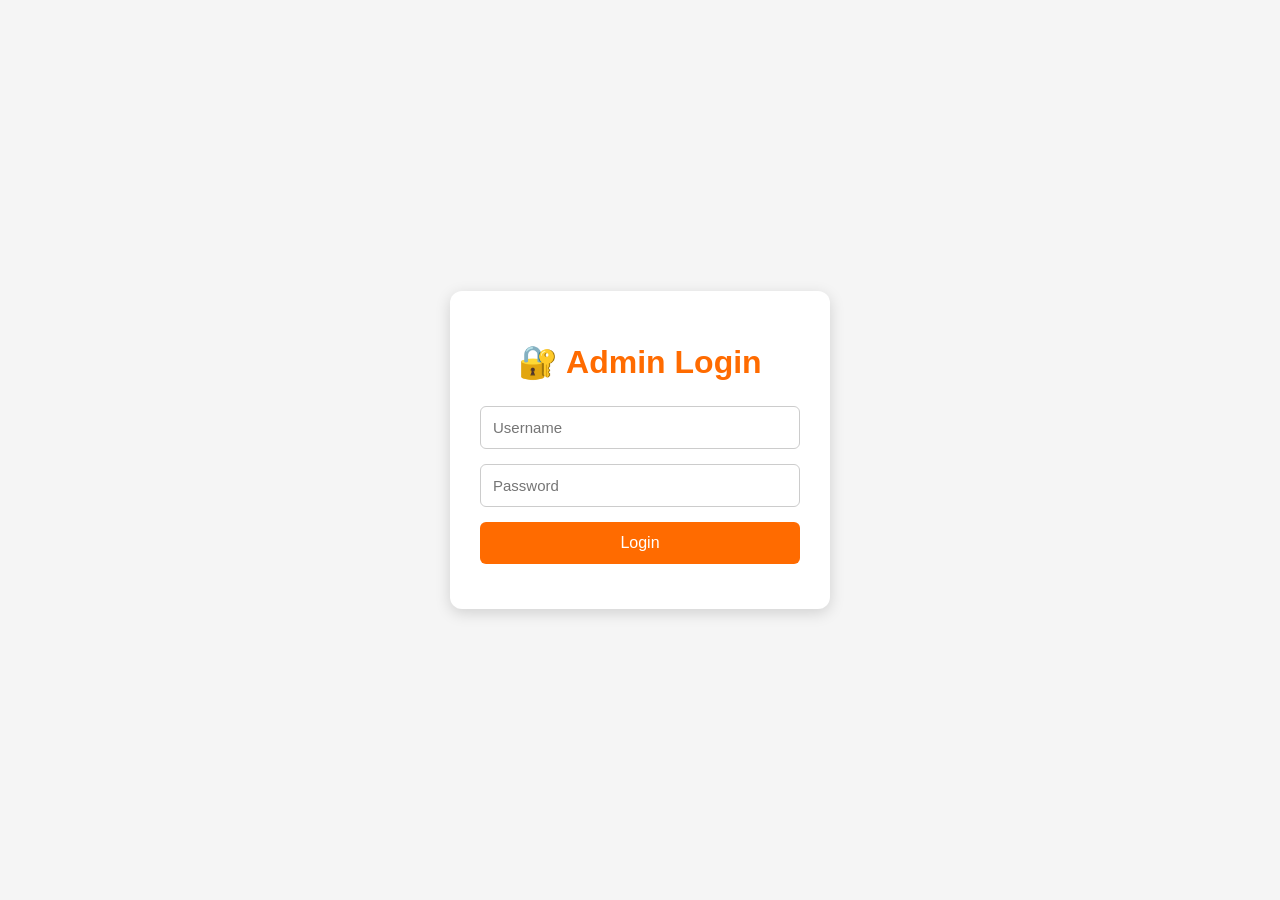
==== commit 1220be26: "Update admin.html" ====
--- a/admin.html
+++ b/admin.html
@@ -28,8 +28,6 @@
         h2 {
             color: #333;
         }
-
-        /* TOP BUTTONS */
 
         .top-buttons {
             text-align: center;
@@ -52,8 +50,6 @@
             background: #e85d00;
         }
 
-        /* STATISTICS */
-
         #stats {
             display: flex;
             flex-wrap: wrap;
@@ -79,15 +75,11 @@
             color: #ff6b00;
         }
 
-        /* MESSAGES */
-
         .message {
             text-align: center;
             margin: 20px 0;
             font-size: 17px;
         }
-
-        /* SEARCH */
 
         .search-box {
             width: 90%;
@@ -100,8 +92,6 @@
             font-size: 16px;
         }
 
-        /* TABLE */
-
         .table-container {
             width: 100%;
             overflow-x: auto;
@@ -135,16 +125,12 @@
             background: #f9f9f9;
         }
 
-        /* STATUS SELECT */
-
         select {
             padding: 7px;
             border-radius: 6px;
             border: 1px solid #ccc;
             cursor: pointer;
         }
-
-        /* DELETE BUTTON */
 
         .delete-button {
             background: #dc3545;
@@ -159,8 +145,6 @@
             background: #bb2d3b;
         }
 
-        /* MOBILE */
-
         @media (max-width: 600px) {
 
             body {
@@ -210,6 +194,7 @@
 <body>
 
     <h1>📋 Call Assistant - Admin Dashboard</h1>
+
 
     <!-- STATISTICS -->
 
@@ -292,7 +277,7 @@
 
     <div class="table-container">
 
-        <table id="bookingTable">
+        <table>
 
             <thead>
 
@@ -336,7 +321,7 @@
 
     <div class="table-container">
 
-        <table id="userTable">
+        <table>
 
             <thead>
 
@@ -363,12 +348,17 @@
 
 
 /* =========================
-   CHECK ADMIN LOGIN
+   ADMIN TOKEN
 ========================= */
 
 const adminToken =
     localStorage.getItem("adminToken");
 
+
+/* =========================
+   CHECK LOGIN
+========================= */
+
 if (!adminToken) {
 
     window.location.replace("admin-login.html");
@@ -395,7 +385,8 @@
 
 function newBooking() {
 
-    window.location.href = "index.html#booking";
+    window.location.href =
+        "https://vaishnavig8870-collab.github.io/call-assistant/#booking";
 
 }
 
@@ -415,38 +406,49 @@
     message.innerText =
         "Loading bookings...";
 
-    tableBody.innerHTML = "";
-
     try {
 
-        const response = await fetch(
-            BACKEND + "/bookings",
-            {
-                method: "GET",
-                headers: {
-                    "Authorization":
-                        "Bearer " + adminToken
+        const response =
+            await fetch(
+                BACKEND + "/bookings",
+                {
+                    method: "GET",
+                    headers: {
+                        "Authorization":
+                            "Bearer " + adminToken
+                    }
                 }
-            }
-        );
+            );
+
+
+        if (response.status === 401) {
+
+            message.innerText =
+                "Session expired. Please login again.";
+
+            setTimeout(function() {
+
+                logout();
+
+            }, 1500);
+
+            return;
+        }
+
 
         if (!response.ok) {
 
-            if (response.status === 401) {
-
-                logout();
-                return;
-
-            }
-
             throw new Error(
-                "Server returned " +
+                "Server error: " +
                 response.status
             );
-        }
+
+        }
+
 
         const data =
             await response.json();
+
 
         if (!data.success) {
 
@@ -455,15 +457,23 @@
                 "Unable to load bookings.";
 
             return;
-        }
-
-
-        if (data.bookings.length === 0) {
+
+        }
+
+
+        tableBody.innerHTML = "";
+
+
+        if (!data.bookings ||
+            data.bookings.length === 0) {
 
             message.innerText =
                 "No bookings available.";
 
+            updateBookingStatistics([]);
+
             return;
+
         }
 
 
@@ -471,12 +481,17 @@
 
 
         data.bookings.forEach(
-            booking => {
+            function(booking) {
 
                 const row =
                     document.createElement("tr");
 
 
+                const status =
+                    booking.status ||
+                    "Pending";
+
+
                 row.innerHTML = `
 
                     <td>${booking.id}</td>
@@ -496,17 +511,12 @@
                     <td>
 
                         <select
-                            onchange="
-                            updateStatus(
-                                ${booking.id},
-                                this.value
-                            )
-                            "
+                            onchange="updateStatus(${booking.id}, this.value)"
                         >
 
                             <option
                                 value="Pending"
-                                ${booking.status === "Pending"
+                                ${status === "Pending"
                                 ? "selected"
                                 : ""}
                             >
@@ -515,7 +525,7 @@
 
                             <option
                                 value="Accepted"
-                                ${booking.status === "Accepted"
+                                ${status === "Accepted"
                                 ? "selected"
                                 : ""}
                             >
@@ -524,7 +534,7 @@
 
                             <option
                                 value="Completed"
-                                ${booking.status === "Completed"
+                                ${status === "Completed"
                                 ? "selected"
                                 : ""}
                             >
@@ -539,11 +549,7 @@
 
                         <button
                             class="delete-button"
-                            onclick="
-                            deleteBooking(
-                                ${booking.id}
-                            )
-                            "
+                            onclick="deleteBooking(${booking.id})"
                         >
                             🗑️ Delete
                         </button>
@@ -558,6 +564,11 @@
             }
         );
 
+
+        updateBookingStatistics(
+            data.bookings
+        );
+
     }
 
     catch (error) {
@@ -571,6 +582,53 @@
             "❌ Could not connect to server.";
 
     }
+
+}
+
+
+/* =========================
+   BOOKING STATISTICS
+========================= */
+
+function updateBookingStatistics(
+    bookings
+) {
+
+    document.getElementById(
+        "totalBookings"
+    ).innerText =
+        bookings.length;
+
+
+    document.getElementById(
+        "pendingBookings"
+    ).innerText =
+        bookings.filter(
+            function(b) {
+                return (b.status || "Pending")
+                    === "Pending";
+            }
+        ).length;
+
+
+    document.getElementById(
+        "acceptedBookings"
+    ).innerText =
+        bookings.filter(
+            function(b) {
+                return b.status === "Accepted";
+            }
+        ).length;
+
+
+    document.getElementById(
+        "completedBookings"
+    ).innerText =
+        bookings.filter(
+            function(b) {
+                return b.status === "Completed";
+            }
+        ).length;
 
 }
 
@@ -631,7 +689,6 @@
             );
 
             loadBookings();
-            loadStatistics();
 
         }
 
@@ -663,7 +720,9 @@
    DELETE BOOKING
 ========================= */
 
-async function deleteBooking(id) {
+async function deleteBooking(
+    id
+) {
 
     const confirmDelete =
         confirm(
@@ -714,7 +773,6 @@
             );
 
             loadBookings();
-            loadStatistics();
 
         }
 
@@ -743,46 +801,6 @@
 
 
 /* =========================
-   SEARCH BOOKINGS
-========================= */
-
-document
-.getElementById("searchBooking")
-.addEventListener(
-    "input",
-    function () {
-
-        const searchText =
-            this.value.toLowerCase();
-
-        const rows =
-            document.querySelectorAll(
-                "#bookingBody tr"
-            );
-
-
-        rows.forEach(
-            row => {
-
-                const rowText =
-                    row.innerText.toLowerCase();
-
-
-                row.style.display =
-                    rowText.includes(
-                        searchText
-                    )
-                    ? ""
-                    : "none";
-
-            }
-        );
-
-    }
-);
-
-
-/* =========================
    LOAD USERS
 ========================= */
 
@@ -801,8 +819,6 @@
 
     userMessage.innerText =
         "Loading users...";
-
-    userBody.innerHTML = "";
 
 
     try {
@@ -824,7 +840,15 @@
 
         if (response.status === 401) {
 
-            logout();
+            userMessage.innerText =
+                "Session expired. Please login again.";
+
+            setTimeout(function() {
+
+                logout();
+
+            }, 1500);
+
             return;
 
         }
@@ -833,7 +857,7 @@
         if (!response.ok) {
 
             throw new Error(
-                "Server returned " +
+                "Server error: " +
                 response.status
             );
 
@@ -855,11 +879,19 @@
         }
 
 
-        if (data.users.length === 0) {
+        userBody.innerHTML = "";
+
+
+        if (!data.users ||
+            data.users.length === 0) {
 
             userMessage.innerText =
                 "No registered users.";
 
+            document.getElementById(
+                "totalUsers"
+            ).innerText = "0";
+
             return;
 
         }
@@ -869,12 +901,10 @@
 
 
         data.users.forEach(
-            user => {
+            function(user) {
 
                 const row =
-                    document.createElement(
-                        "tr"
-                    );
+                    document.createElement("tr");
 
 
                 row.innerHTML = `
@@ -894,6 +924,12 @@
 
             }
         );
+
+
+        document.getElementById(
+            "totalUsers"
+        ).innerText =
+            data.users.length;
 
     }
 
@@ -910,6 +946,43 @@
     }
 
 }
+
+
+/* =========================
+   SEARCH BOOKINGS
+========================= */
+
+document
+.getElementById("searchBooking")
+.addEventListener(
+    "input",
+    function() {
+
+        const searchText =
+            this.value.toLowerCase();
+
+        const rows =
+            document.querySelectorAll(
+                "#bookingBody tr"
+            );
+
+
+        rows.forEach(
+            function(row) {
+
+                const rowText =
+                    row.innerText.toLowerCase();
+
+                row.style.display =
+                    rowText.includes(searchText)
+                    ? ""
+                    : "none";
+
+            }
+        );
+
+    }
+);
 
 
 /* =========================
@@ -920,7 +993,7 @@
 .getElementById("searchUsers")
 .addEventListener(
     "input",
-    function () {
+    function() {
 
         const searchText =
             this.value.toLowerCase();
@@ -932,16 +1005,13 @@
 
 
         rows.forEach(
-            row => {
+            function(row) {
 
                 const rowText =
                     row.innerText.toLowerCase();
 
-
                 row.style.display =
-                    rowText.includes(
-                        searchText
-                    )
+                    rowText.includes(searchText)
                     ? ""
                     : "none";
 
@@ -953,121 +1023,15 @@
 
 
 /* =========================
-   STATISTICS
-========================= */
-
-async function loadStatistics() {
-
-    try {
-
-        const response =
-            await fetch(
-                BACKEND + "/bookings",
-                {
-                    headers: {
-                        "Authorization":
-                            "Bearer " +
-                            adminToken
-                    }
-                }
-            );
-
-
-        if (response.status === 401) {
-
-            logout();
-            return;
-
-        }
-
-
-        const data =
-            await response.json();
-
-
-        if (data.success) {
-
-            const bookings =
-                data.bookings;
-
-
-            document
-            .getElementById(
-                "totalBookings"
-            )
-            .innerText =
-                bookings.length;
-
-
-            document
-            .getElementById(
-                "pendingBookings"
-            )
-            .innerText =
-                bookings.filter(
-                    b =>
-                    b.status === "Pending"
-                ).length;
-
-
-            document
-            .getElementById(
-                "acceptedBookings"
-            )
-            .innerText =
-                bookings.filter(
-                    b =>
-                    b.status === "Accepted"
-                ).length;
-
-
-            document
-            .getElementById(
-                "completedBookings"
-            )
-            .innerText =
-                bookings.filter(
-                    b =>
-                    b.status === "Completed"
-                ).length;
-
-        }
-
-
-        const userResponse =
-            await fetch(
-                BACKEND + "/users",
-                {
-                    headers: {
-                        "Authorization":
-                            "Bearer " +
-                            adminToken
-                    }
-                }
-            );
-
-
-        if (userResponse.status === 401) {
-
-            logout();
-            return;
-
-        }
-
-
-        const userData =
-            await userResponse.json();
-
-
-        if (userData.success) {
-
-            document
-            .getElementById(
-                "totalUsers"
-            )
-            .innerText =
-                userData.users.length;
-
-        }
-
-    }
+   START DASHBOARD
+========================= */
+
+loadBookings();
+
+loadUsers();
+
+
+</script>
+
+</body>
+</html>
